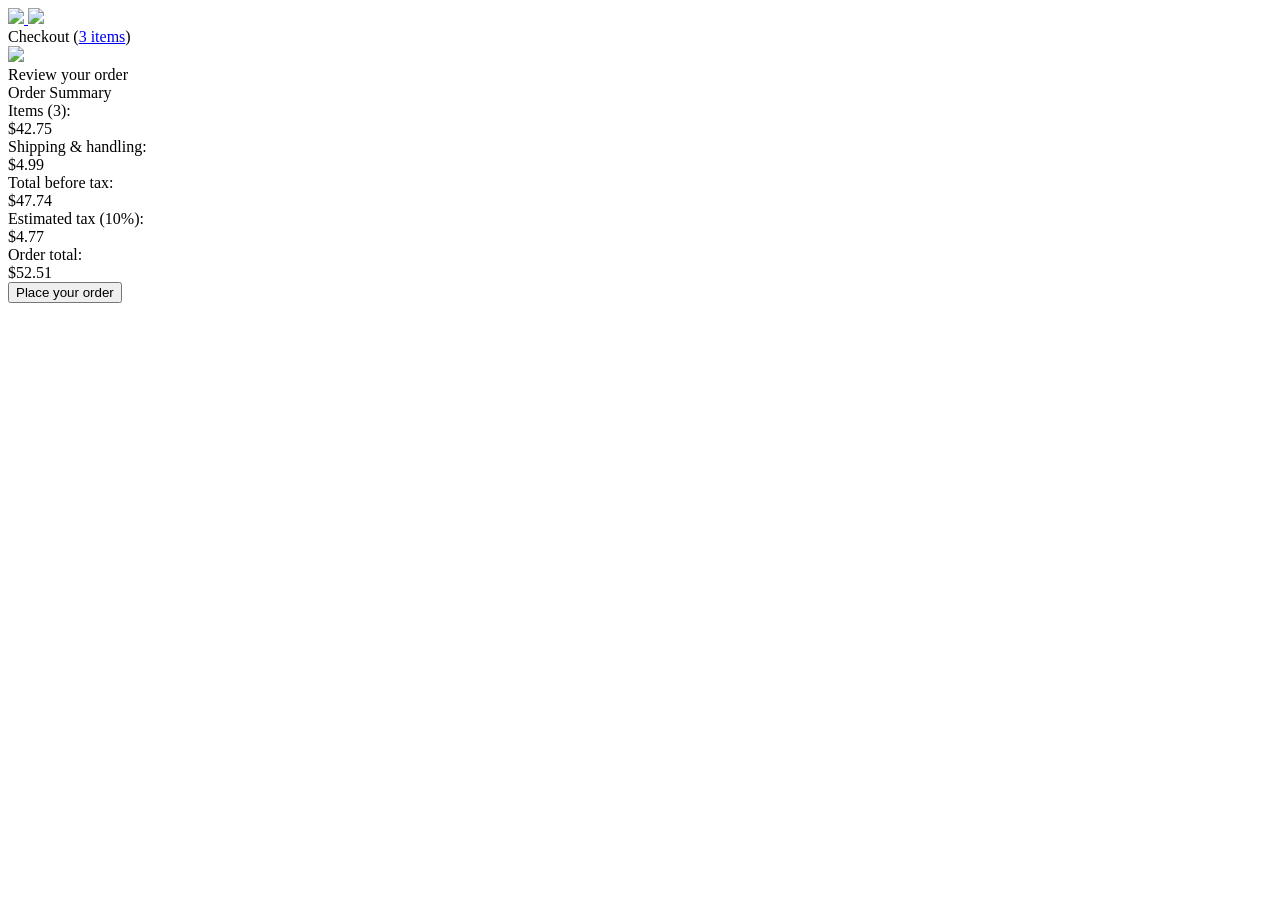
==== checkout.html @ f6dfbfa5 "added remove cart feture in checkout page" ====
<!DOCTYPE html>
<html>
  <head>
    <title>Checkout</title>

    <!-- This code is needed for responsive design to work.
      (Responsive design = make the website look good on
      smaller screen sizes like a phone or a tablet). -->
    <meta name="viewport" content="width=device-width, initial-scale=1">

    <!-- Load a font called Roboto from Google Fonts. -->
    <link rel="preconnect" href="https://fonts.googleapis.com">
    <link rel="preconnect" href="https://fonts.gstatic.com" crossorigin>
    <link href="https://fonts.googleapis.com/css2?family=Roboto:wght@400;500;700&display=swap" rel="stylesheet">

    <!-- Here are the CSS files for this page. -->
    <link rel="stylesheet" href="styles/shared/general.css">
    <link rel="stylesheet" href="styles/pages/checkout/checkout-header.css">
    <link rel="stylesheet" href="styles/pages/checkout/checkout.css">
  </head>
  <body>
    <div class="checkout-header">
      <div class="header-content">
        <div class="checkout-header-left-section">
          <a href="amazon.html">
            <img class="amazon-logo" src="images/amazon-logo.png">
            <img class="amazon-mobile-logo" src="images/amazon-mobile-logo.png">
          </a>
        </div>

        <div class="checkout-header-middle-section">
          Checkout (<a class="return-to-home-link"
            href="amazon.html">3 items</a>)
        </div>

        <div class="checkout-header-right-section">
          <img src="images/icons/checkout-lock-icon.png">
        </div>
      </div>
    </div>

    <div class="main">
      <div class="page-title">Review your order</div>

      <div class="checkout-grid">
        <div class="order-summary">
        </div>

        <div class="payment-summary">
          <div class="payment-summary-title">
            Order Summary
          </div>

          <div class="payment-summary-row">
            <div>Items (3):</div>
            <div class="payment-summary-money">$42.75</div>
          </div>

          <div class="payment-summary-row">
            <div>Shipping &amp; handling:</div>
            <div class="payment-summary-money">$4.99</div>
          </div>

          <div class="payment-summary-row subtotal-row">
            <div>Total before tax:</div>
            <div class="payment-summary-money">$47.74</div>
          </div>

          <div class="payment-summary-row">
            <div>Estimated tax (10%):</div>
            <div class="payment-summary-money">$4.77</div>
          </div>

          <div class="payment-summary-row total-row">
            <div>Order total:</div>
            <div class="payment-summary-money">$52.51</div>
          </div>

          <button class="place-order-button button-primary">
            Place your order
          </button>
        </div>
      </div>
    </div> 

    <script type="module" src="./scripts/checkout.js"></script>
  </body>
</html>
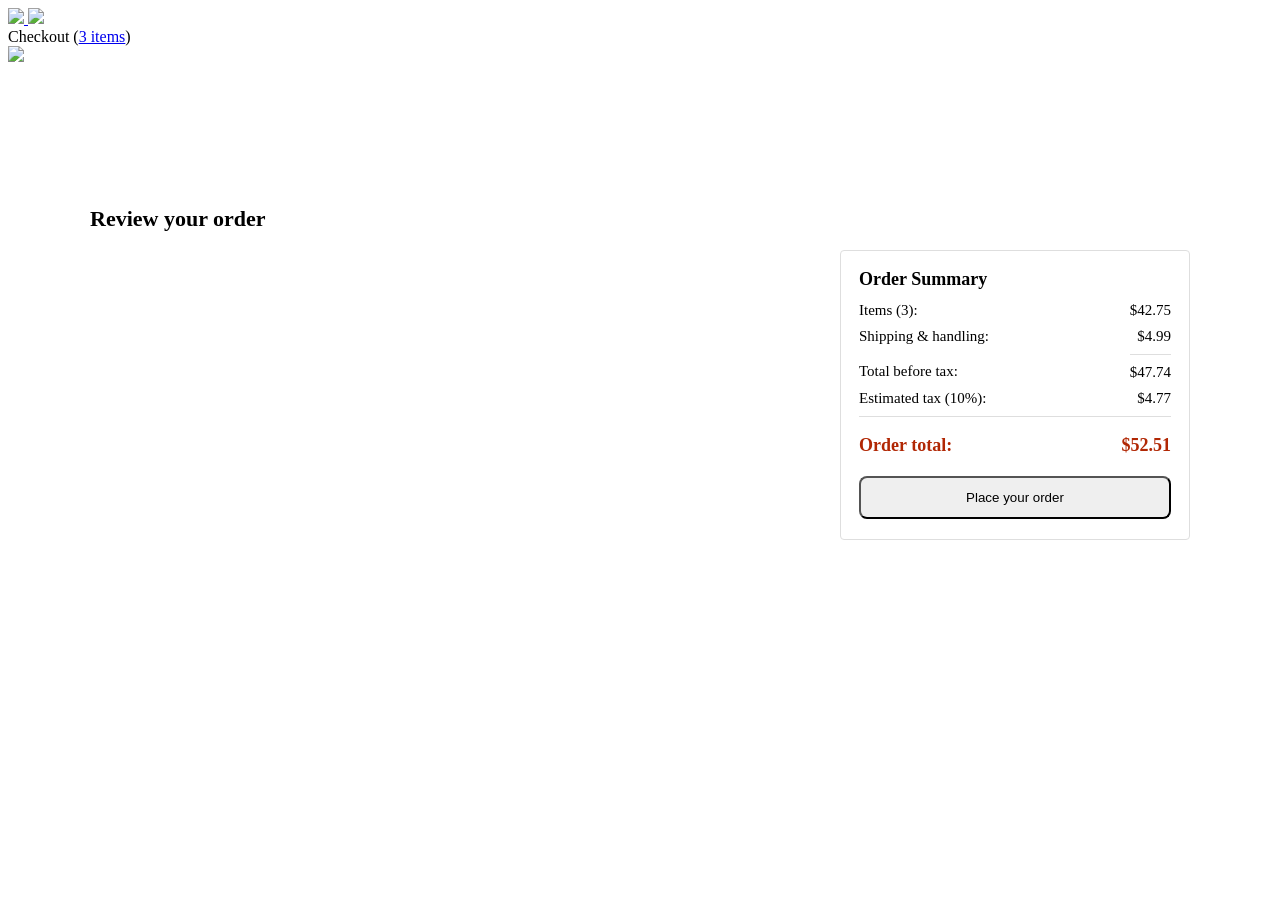
==== commit 186da235: "completed order summary and divided checkout page code into two files" ====
--- a/checkout.html
+++ b/checkout.html
@@ -29,7 +29,7 @@
         </div>
 
         <div class="checkout-header-middle-section">
-          Checkout (<a class="return-to-home-link"
+          Checkout (<a class="return-to-home-link js-cart-quantity-checkout-page"
             href="amazon.html">3 items</a>)
         </div>
 
@@ -82,7 +82,6 @@
         </div>
       </div>
     </div> 
-
     <script type="module" src="./scripts/checkout.js"></script>
   </body>
 </html>
--- a/styles/pages/checkout/checkout.css
+++ b/styles/pages/checkout/checkout.css
@@ -0,0 +1,231 @@
+.main {
+  max-width: 1100px;
+  padding-left: 30px;
+  padding-right: 30px;
+
+  margin-top: 140px;
+  margin-bottom: 100px;
+
+  /* margin-left: auto;
+     margin-right auto;
+     Is a trick for centering an element horizontally
+     without needing a container. */
+  margin-left: auto;
+  margin-right: auto;
+}
+
+.page-title {
+  font-weight: 700;
+  font-size: 22px;
+  margin-bottom: 18px;
+}
+
+.checkout-grid {
+  display: grid;
+  /* Here, 1fr means the first column will take
+     up the remaining space in the grid. */
+  grid-template-columns: 1fr 350px;
+  column-gap: 12px;
+
+  /* Use align-items: start; to prevent the elements
+     in the grid from stretching vertically. */
+  align-items: start;
+}
+
+@media (max-width: 1000px) {
+  .main {
+    max-width: 500px;
+  }
+
+  .checkout-grid {
+    grid-template-columns: 1fr;
+  }
+}
+
+.cart-item-container,
+.payment-summary {
+  border: 1px solid rgb(222, 222, 222);
+  border-radius: 4px;
+  padding: 18px;
+}
+
+.cart-item-container {
+  margin-bottom: 12px;
+}
+
+.payment-summary {
+  padding-bottom: 5px;
+}
+
+@media (max-width: 1000px) {
+  .payment-summary {
+    /* grid-row: 1 means this element will be placed into row
+      1 in the grid. (Normally, the row that an element is
+      placed in is determined by the order of the elements in
+      the HTML. grid-row overrides this default ordering). */
+    grid-row: 1;
+    margin-bottom: 12px;
+  }
+}
+
+.delivery-date {
+  color: rgb(0, 118, 0);
+  font-weight: 700;
+  font-size: 19px;
+  margin-top: 5px;
+  margin-bottom: 22px;
+}
+
+.cart-item-details-grid {
+  display: grid;
+  /* 100px 1fr 1fr; means the 2nd and 3rd column will
+     take up half the remaining space in the grid
+     (they will divide up the remaining space evenly). */
+  grid-template-columns: 100px 1fr 1fr;
+  column-gap: 25px;
+}
+
+.quantity-input {
+  width: 35px;
+  border-radius: 3px;
+}
+
+.save-quantity-link,
+.quantity-input {
+  display: none;
+}
+.is-editing-quantity .quantity-input {
+  display: initial;
+}
+.is-editing-quantity .save-quantity-link {
+  display: initial;
+}
+.is-editing-quantity .update-quantity-link {
+  display: none;
+}
+
+
+@media (max-width: 1000px) {
+  .cart-item-details-grid {
+    grid-template-columns: 100px 1fr;
+    row-gap: 30px;
+  }
+}
+
+.product-image {
+  max-width: 100%;
+  max-height: 120px;
+
+  /* margin-left: auto;
+     margin-right auto;
+     Is a trick for centering an element horizontally
+     without needing a container. */
+  margin-left: auto;
+  margin-right: auto;
+}
+
+.product-name {
+  font-weight: 700;
+  margin-bottom: 8px;
+}
+
+.product-price {
+  color: rgb(177, 39, 4);
+  font-weight: 700;
+  margin-bottom: 5px;
+}
+
+.product-quantity .link-primary {
+  margin-left: 3px;
+}
+
+@media (max-width: 1000px) {
+  .delivery-options {
+    /* grid-column: 1 means this element will be placed
+       in column 1 in the grid. (Normally, the column that
+       an element is placed in is determined by the order
+       of the elements in the HTML. grid-column overrides
+       this default ordering).
+       
+       / span 2 means this element will take up 2 columns
+       in the grid (Normally, each element takes up 1
+       column in the grid). */
+    grid-column: 1 / span 2;
+  }
+}
+
+.delivery-options-title {
+  font-weight: 700;
+  margin-bottom: 10px;
+}
+
+.delivery-option {
+  display: grid;
+  grid-template-columns: 24px 1fr;
+  margin-bottom: 12px;
+  cursor: pointer;
+}
+
+.delivery-option-input {
+  margin-left: 0px;
+  cursor: pointer;
+}
+
+.delivery-option-date {
+  color: rgb(0, 118, 0);
+  font-weight: 500;
+  margin-bottom: 3px;
+}
+
+.delivery-option-price {
+  color: rgb(120, 120, 120);
+  font-size: 15px;
+}
+
+.payment-summary-title {
+  font-weight: 700;
+  font-size: 18px;
+  margin-bottom: 12px;
+}
+
+.payment-summary-row {
+  display: grid;
+  /* 1fr auto; means the width of the 2nd column will be
+     determined by the elements inside the column (auto).
+     The 1st column will take up the remaining space. */
+  grid-template-columns: 1fr auto;
+
+  font-size: 15px;
+  margin-bottom: 9px;
+}
+
+.payment-summary-money {
+  text-align: right;
+}
+
+.subtotal-row .payment-summary-money {
+  border-top: 1px solid rgb(222, 222, 222);
+}
+
+.subtotal-row div {
+  padding-top: 9px;
+}
+
+.total-row {
+  color: rgb(177, 39, 4);
+  font-weight: 700;
+  font-size: 18px;
+
+  border-top: 1px solid rgb(222, 222, 222);
+  padding-top: 18px;
+}
+
+.place-order-button {
+  width: 100%;
+  padding-top: 12px;
+  padding-bottom: 12px;
+  border-radius: 8px;
+
+  margin-top: 11px;
+  margin-bottom: 15px;
+}
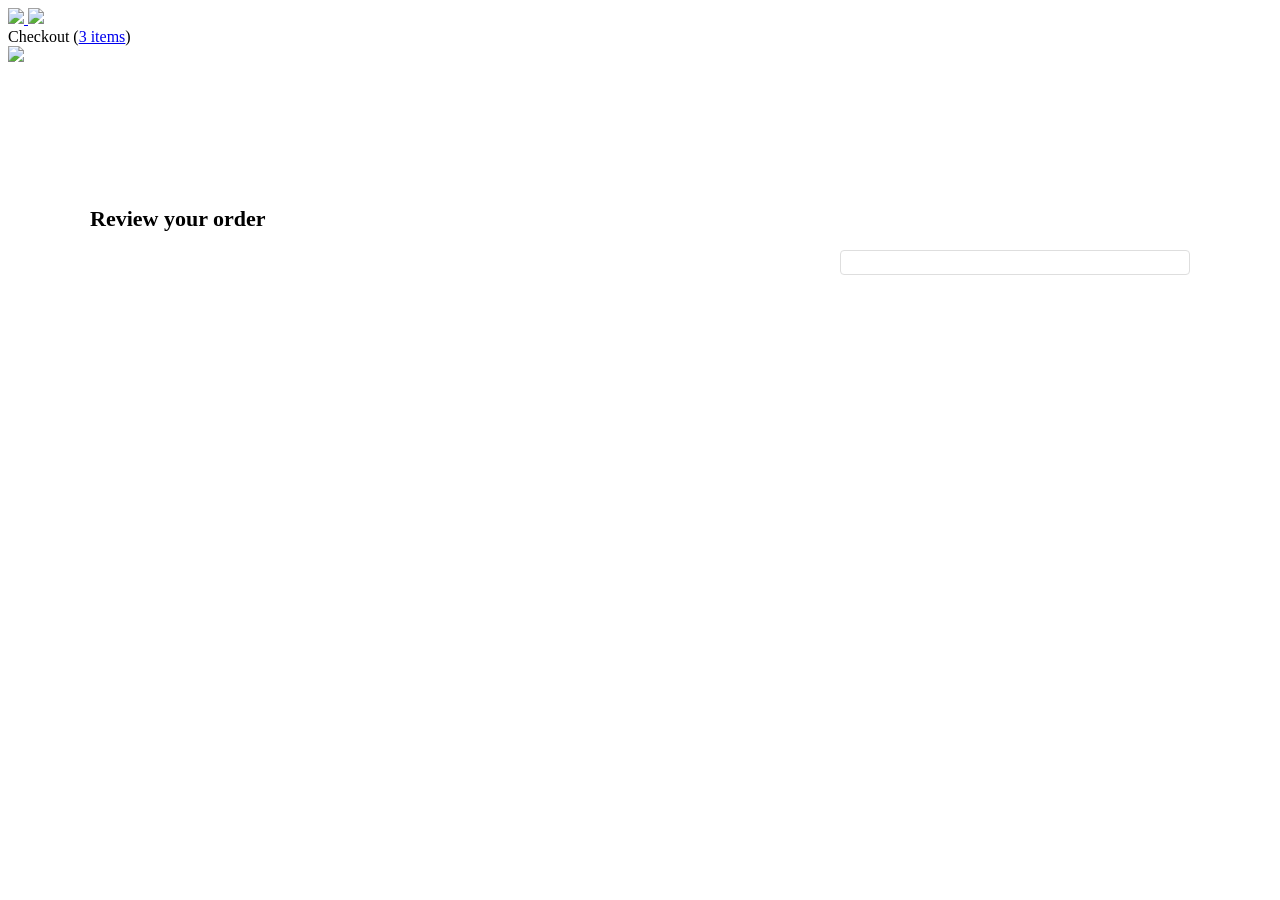
==== commit 1fe0854f: "created paymentSummary file and generated HTML" ====
--- a/checkout.html
+++ b/checkout.html
@@ -6,35 +6,44 @@
     <!-- This code is needed for responsive design to work.
       (Responsive design = make the website look good on
       smaller screen sizes like a phone or a tablet). -->
-    <meta name="viewport" content="width=device-width, initial-scale=1">
+    <meta name="viewport" content="width=device-width, initial-scale=1" />
 
     <!-- Load a font called Roboto from Google Fonts. -->
-    <link rel="preconnect" href="https://fonts.googleapis.com">
-    <link rel="preconnect" href="https://fonts.gstatic.com" crossorigin>
-    <link href="https://fonts.googleapis.com/css2?family=Roboto:wght@400;500;700&display=swap" rel="stylesheet">
+    <link rel="preconnect" href="https://fonts.googleapis.com" />
+    <link rel="preconnect" href="https://fonts.gstatic.com" crossorigin />
+    <link
+      href="https://fonts.googleapis.com/css2?family=Roboto:wght@400;500;700&display=swap"
+      rel="stylesheet"
+    />
 
     <!-- Here are the CSS files for this page. -->
-    <link rel="stylesheet" href="styles/shared/general.css">
-    <link rel="stylesheet" href="styles/pages/checkout/checkout-header.css">
-    <link rel="stylesheet" href="styles/pages/checkout/checkout.css">
+    <link rel="stylesheet" href="styles/shared/general.css" />
+    <link rel="stylesheet" href="styles/pages/checkout/checkout-header.css" />
+    <link rel="stylesheet" href="styles/pages/checkout/checkout.css" />
   </head>
   <body>
     <div class="checkout-header">
       <div class="header-content">
         <div class="checkout-header-left-section">
           <a href="amazon.html">
-            <img class="amazon-logo" src="images/amazon-logo.png">
-            <img class="amazon-mobile-logo" src="images/amazon-mobile-logo.png">
+            <img class="amazon-logo" src="images/amazon-logo.png" />
+            <img
+              class="amazon-mobile-logo"
+              src="images/amazon-mobile-logo.png"
+            />
           </a>
         </div>
 
         <div class="checkout-header-middle-section">
-          Checkout (<a class="return-to-home-link js-cart-quantity-checkout-page"
-            href="amazon.html">3 items</a>)
+          Checkout (<a
+            class="return-to-home-link js-cart-quantity-checkout-page"
+            href="amazon.html"
+            >3 items</a
+          >)
         </div>
 
         <div class="checkout-header-right-section">
-          <img src="images/icons/checkout-lock-icon.png">
+          <img src="images/icons/checkout-lock-icon.png" />
         </div>
       </div>
     </div>
@@ -43,11 +52,10 @@
       <div class="page-title">Review your order</div>
 
       <div class="checkout-grid">
-        <div class="order-summary">
-        </div>
+        <div class="order-summary"></div>
 
-        <div class="payment-summary">
-          <div class="payment-summary-title">
+        <div class="payment-summary js-payment-summary">
+          <!-- <div class="payment-summary-title">
             Order Summary
           </div>
 
@@ -78,10 +86,10 @@
 
           <button class="place-order-button button-primary">
             Place your order
-          </button>
+          </button> -->
         </div>
       </div>
-    </div> 
+    </div>
     <script type="module" src="./scripts/checkout.js"></script>
   </body>
 </html>
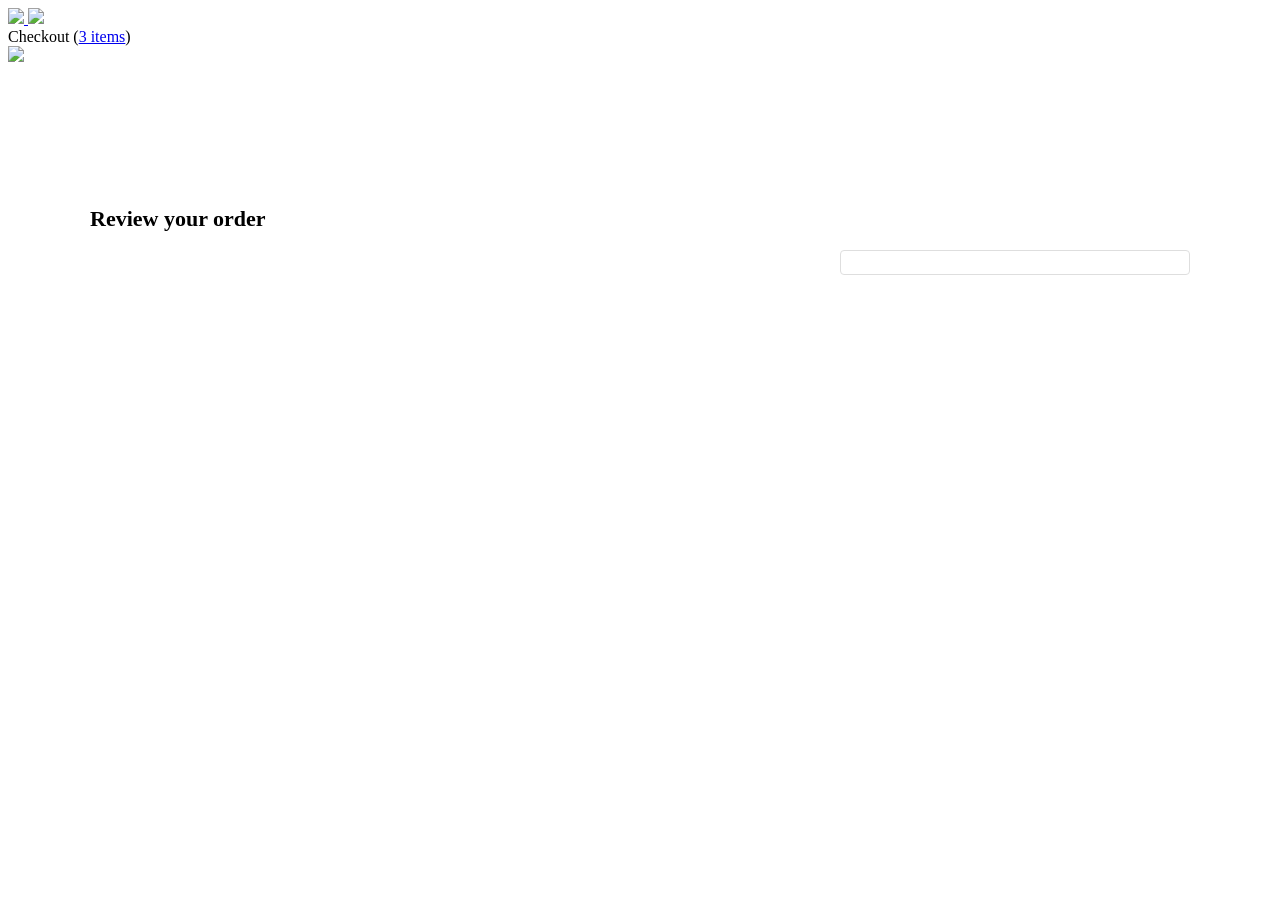
==== commit a9f35e7f: "added automated testing for addproductToCart fucntion" ====
--- a/checkout.html
+++ b/checkout.html
@@ -25,7 +25,7 @@
     <div class="checkout-header">
       <div class="header-content">
         <div class="checkout-header-left-section">
-          <a href="amazon.html">
+          <a href="index.html">
             <img class="amazon-logo" src="images/amazon-logo.png" />
             <img
               class="amazon-mobile-logo"
@@ -54,40 +54,7 @@
       <div class="checkout-grid">
         <div class="order-summary"></div>
 
-        <div class="payment-summary js-payment-summary">
-          <!-- <div class="payment-summary-title">
-            Order Summary
-          </div>
-
-          <div class="payment-summary-row">
-            <div>Items (3):</div>
-            <div class="payment-summary-money">$42.75</div>
-          </div>
-
-          <div class="payment-summary-row">
-            <div>Shipping &amp; handling:</div>
-            <div class="payment-summary-money">$4.99</div>
-          </div>
-
-          <div class="payment-summary-row subtotal-row">
-            <div>Total before tax:</div>
-            <div class="payment-summary-money">$47.74</div>
-          </div>
-
-          <div class="payment-summary-row">
-            <div>Estimated tax (10%):</div>
-            <div class="payment-summary-money">$4.77</div>
-          </div>
-
-          <div class="payment-summary-row total-row">
-            <div>Order total:</div>
-            <div class="payment-summary-money">$52.51</div>
-          </div>
-
-          <button class="place-order-button button-primary">
-            Place your order
-          </button> -->
-        </div>
+        <div class="payment-summary js-payment-summary"></div>
       </div>
     </div>
     <script type="module" src="./scripts/checkout.js"></script>
